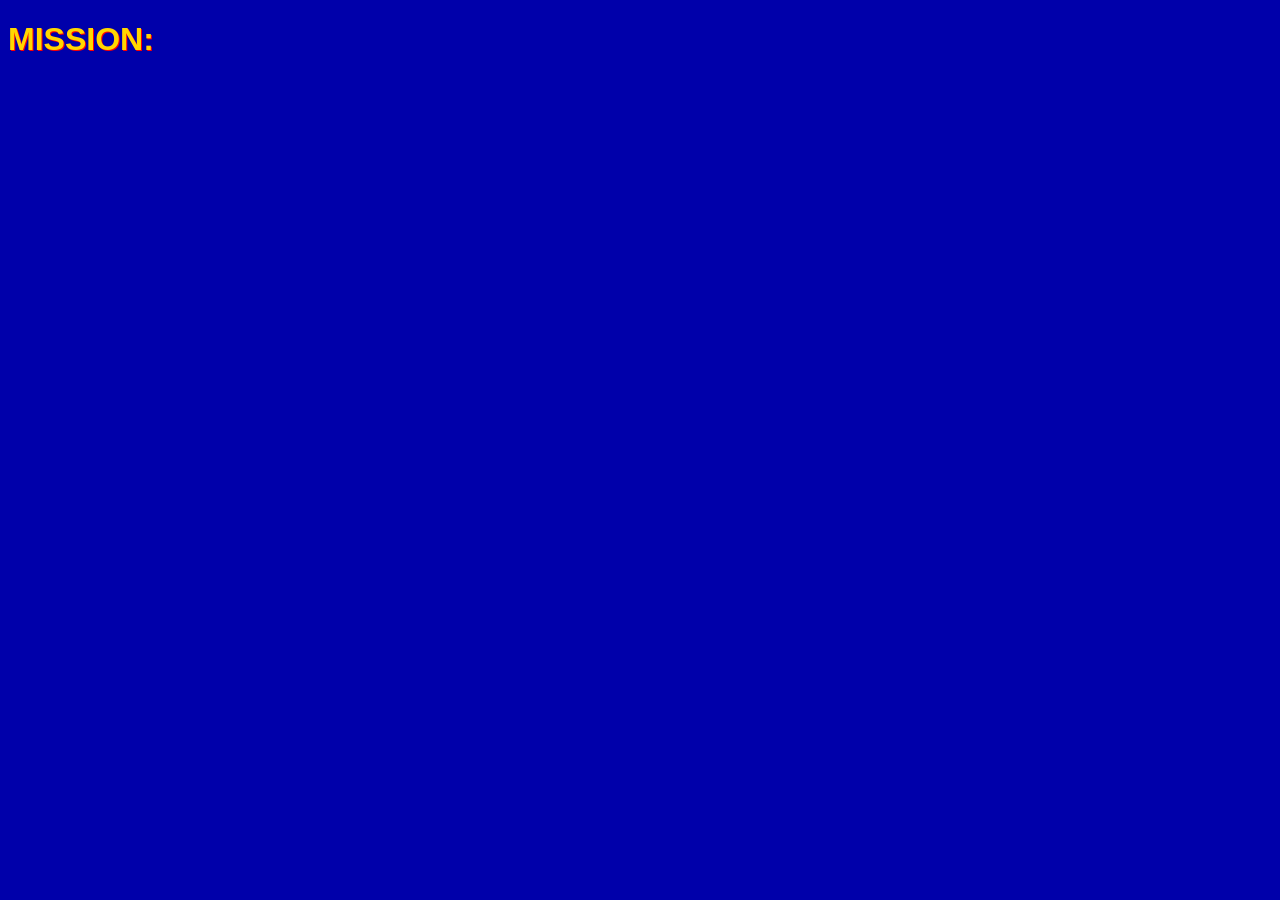
==== brief.html @ af60cc0f "Generic scenarios started with a very good mechanics." ====
<!DOCTYPE html><meta charset="UTF-8"/>

<!--
///////////////////////////////////////////////////////////////////////////////////
//                     Copyright (C) 2023 Dr Robert P. Wolf                      //
//                                                                               //
// Permission is hereby granted, free of charge, to any person obtaining a copy  //
// of this software and associated documentation files (the "Software"), to deal //
// in the Software without restriction, including without limitation the rights  //
// to use, copy, modify, merge, publish, distribute, sublicense, and/or sell     //
// copies of the Software, and to permit persons to whom the Software is         //
// furnished to do so, subject to the following conditions:                      //
//                                                                               //
// The above copyright notice and this permission notice shall be included in    //
// all copies or substantial portions of the Software.                           //
//                                                                               //
// THE SOFTWARE IS PROVIDED "AS IS", WITHOUT WARRANTY OF ANY KIND, EXPRESS OR    //
// IMPLIED, INCLUDING BUT NOT LIMITED TO THE WARRANTIES OF MERCHANTABILITY,      //
// FITNESS FOR A PARTICULAR PURPOSE AND NONINFRINGEMENT. IN NO EVENT SHALL THE   //
// AUTHORS OR COPYRIGHT HOLDERS BE LIABLE FOR ANY CLAIM, DAMAGES OR OTHER        //
// LIABILITY, WHETHER IN AN ACTION OF CONTRACT, TORT OR OTHERWISE, ARISING FROM, //
// OUT OF OR IN CONNECTION WITH THE SOFTWARE OR THE USE OR OTHER DEALINGS IN     //
// THE SOFTWARE.                                                                 //
///////////////////////////////////////////////////////////////////////////////////

///////////////////////////////////////
// Program started on 6th April 2023 //
///////////////////////////////////////
-->

<html>

<head>
	<title>AUKUS Mission Briefing....</title>
	<link rel="shortcut icon" type="image/x-icon" href="h.ico"/>
	<style>
	a:link {color: blue; text-shadow: 1px 1px red;}
	a:visited {color: blue;}
	a:hover {color: red; text-shadow: 1px 1px blue;}
	a:active {color: red;}
	</style>
</head>

<body bgcolor="#0000aa" style="font-family: arial; color: gold; text-shadow: 1px 1px red; background-size: cover;">
<script src="settings.js"></script>

<h1>MISSION:</h1>
<div id="mission"></div>

<script>

var source = parameters . scenario;
console . log (side, source);
console . log (side);

LoadJavaScript (`scenarios/${side}/${source}.js`, function () {console . log ('I am here.'); document . getElementById ('mission') . innerHTML = MissionBriefText;});
//document . getElementById ('mission') . innerHTML = 'sputnik';

</script>


</body>

</html>
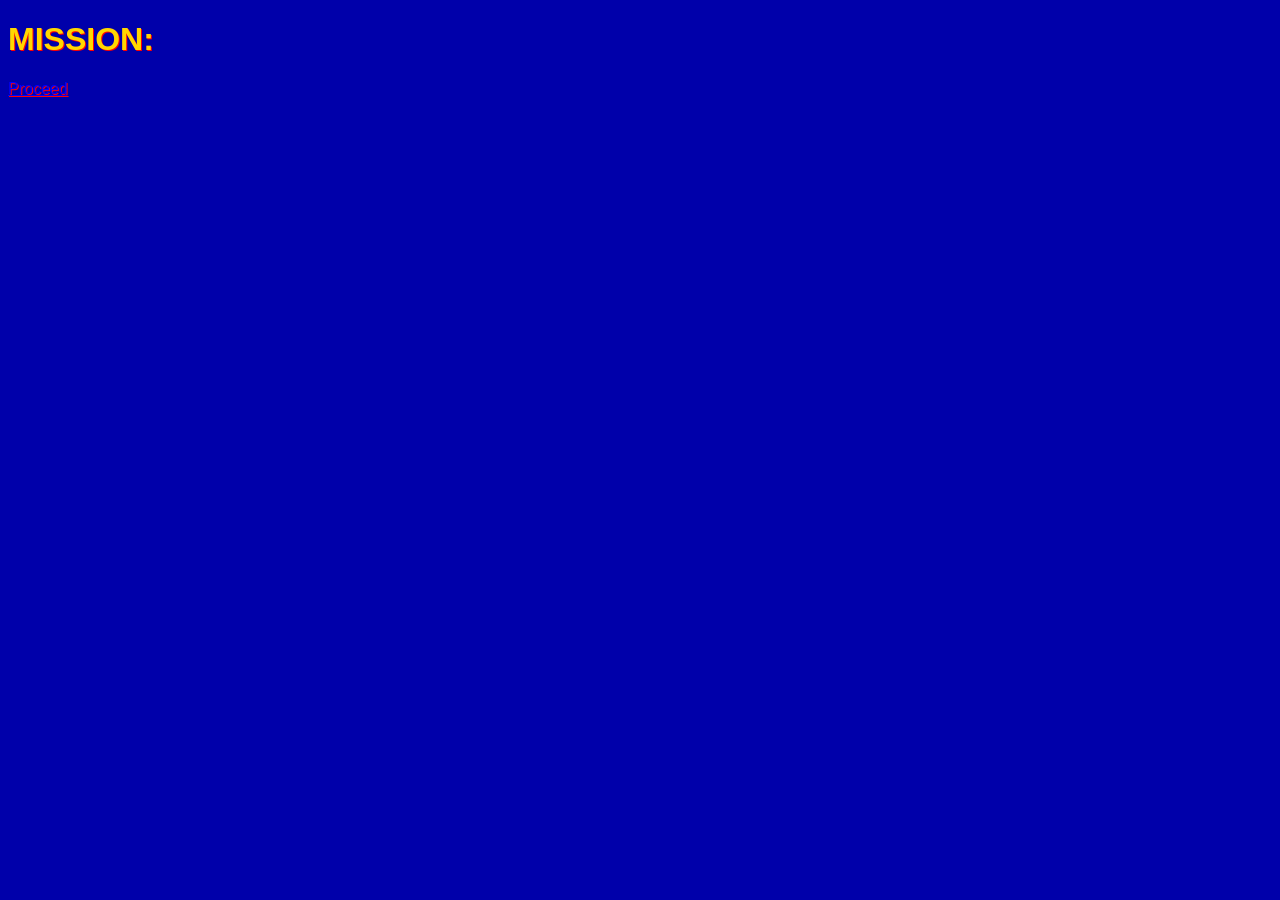
==== commit e808a1c5: "Friends and enemies added." ====
--- a/brief.html
+++ b/brief.html
@@ -58,6 +58,8 @@
 
 </script>
 
+<a href="game.html">Proceed</a>
+
 
 </body>
 
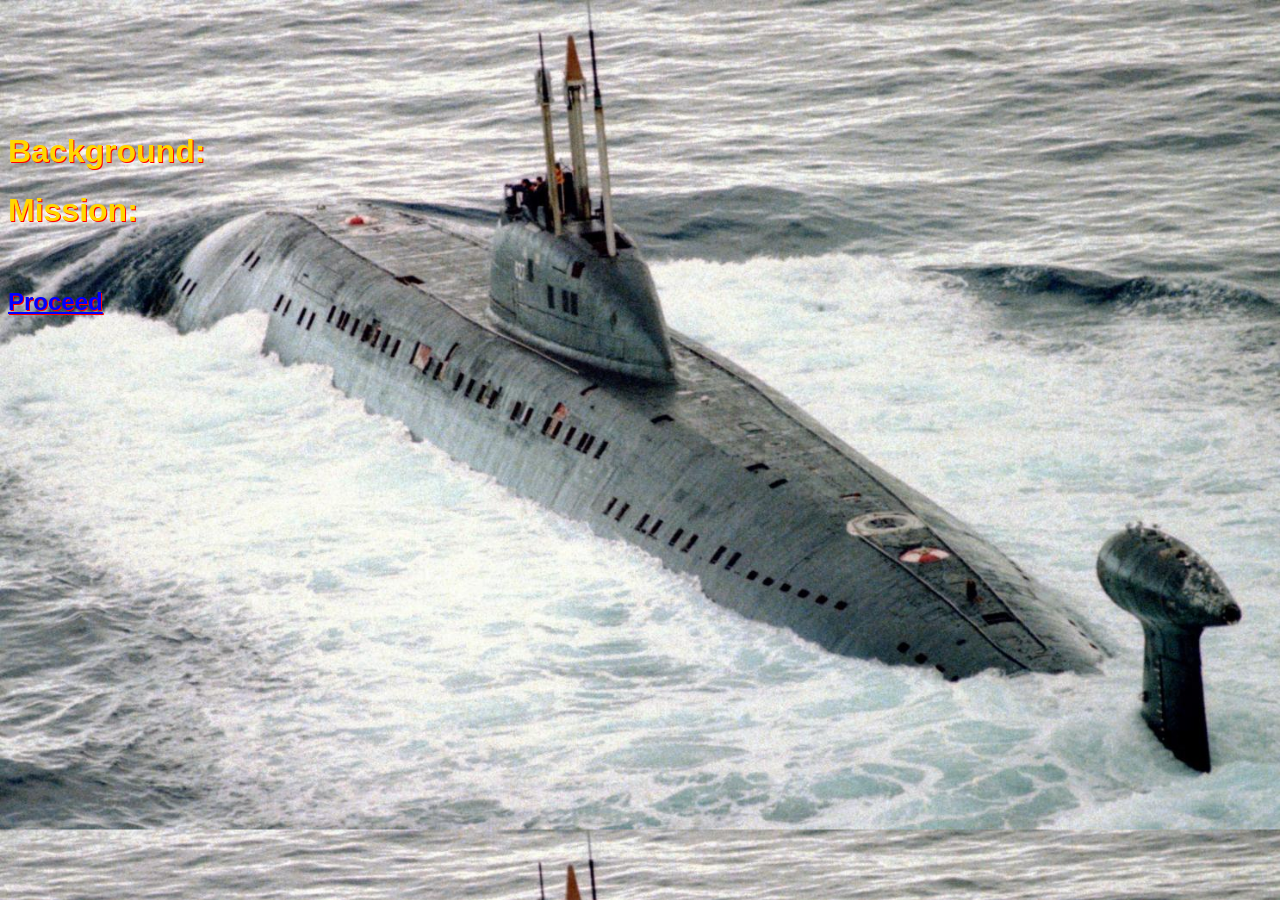
==== commit 6a664e08: "Work-in-progress on brief.html...." ====
--- a/brief.html
+++ b/brief.html
@@ -42,23 +42,37 @@
 </head>
 
 <body bgcolor="#0000aa" style="font-family: arial; color: gold; text-shadow: 1px 1px red; background-size: cover;">
+<script src="background_ctrl.js"></script>
 <script src="settings.js"></script>
+<script src="vessel.js"></script>
+<script src="vessels.js"></script>
 
-<h1>MISSION:</h1>
-<div id="mission"></div>
+<div><img id="flag" height="100px"/></div>
+<h1>Background:</h1>
+<div id="MissionBackground"></div>
+
+<h1>Mission:</h1>
+<div id="MissionObjective"></div>
+<br/>
+<div id="commander"></div>
 
 <script>
 
 var source = parameters . scenario;
-console . log (side, source);
-console . log (side);
 
-LoadJavaScript (`scenarios/${side}/${source}.js`, function () {console . log ('I am here.'); document . getElementById ('mission') . innerHTML = MissionBriefText;});
-//document . getElementById ('mission') . innerHTML = 'sputnik';
+LoadJavaScript (`scenarios/${side}/${source}.js`, function () {document . getElementById ('MissionBackground') . innerHTML = MissionBackground; document . getElementById ('MissionObjective') . innerHTML = MissionObjective;
+var captain = commanders [side] . commander;
+var rank = commanders [side] . commanders [captain] . rank;
+var virginia = new MissionConstructor (side);
+localStorage . setItem ('ShipsName', virginia . name);
+
+document . getElementById ('flag') . src = `flags/${side}.png`;
+document . getElementById ('commander') . innerHTML = `<font color="red">${rank} ${captain}</font> will be commanding ${virginia . class} class <font color="red">${virginia . name}</font> ${virginia . type}.`;
+});
 
 </script>
 
-<a href="game.html">Proceed</a>
+<h2><a href="game.html">Proceed</a></h2>
 
 
 </body>
